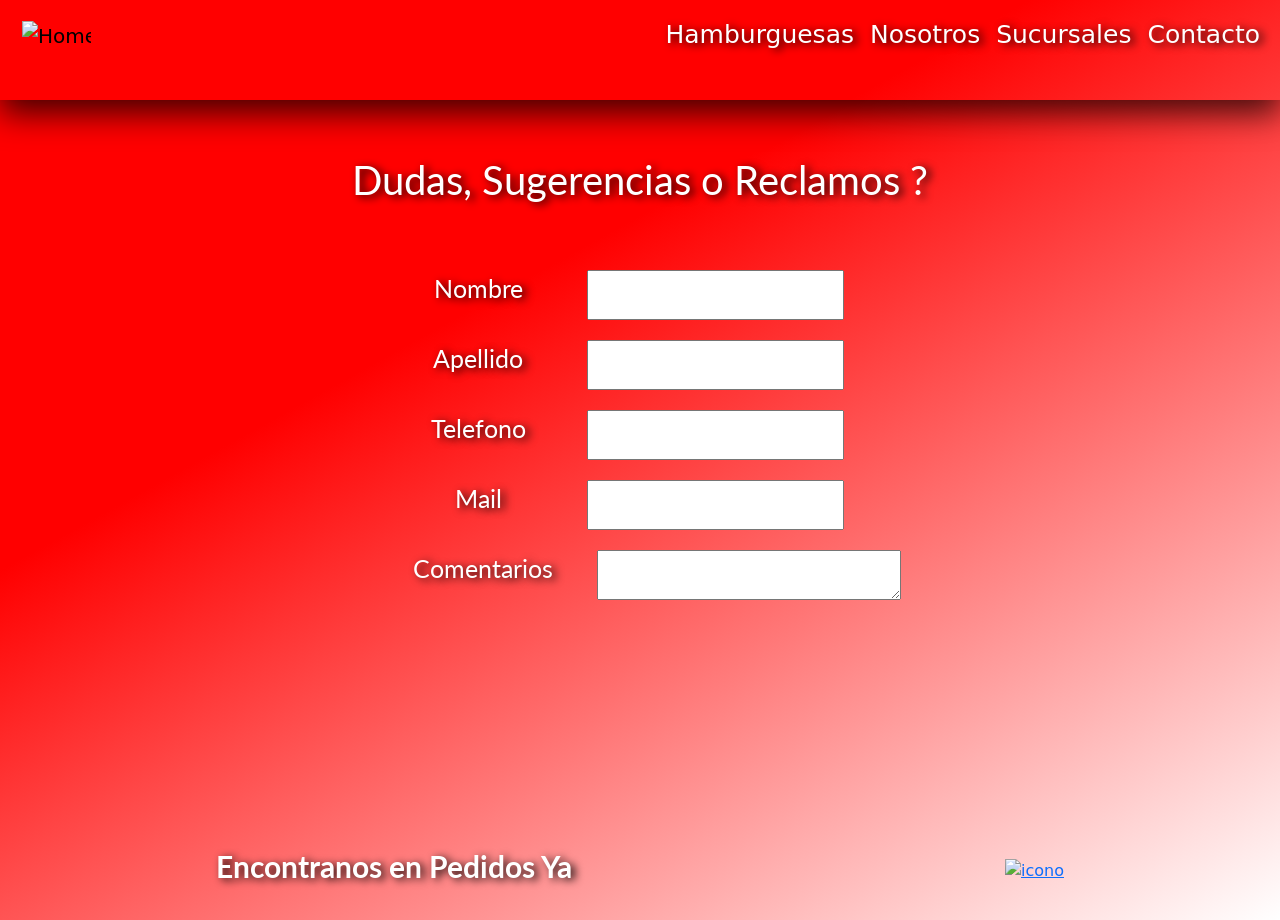
==== pages/contacto.html @ daaa3658 "versión 12/01/2024" ====
<!DOCTYPE html>
<!-- Se setea lang="es" -->
<html lang="es"> 
<head>
    <meta charset="UTF-8">
    <meta name="viewport" content="width=device-width, initial-scale=1.0">
    <meta name="description" content="Hamburguesas estilo americanas en Ciudad de Mendoza. La mejores del país">
    <meta name="keyword" content="Hamburguesas, Americanas, Ciudad, Mendoza, Pedidos Ya">
    <link href="https://cdn.jsdelivr.net/npm/bootstrap@5.3.2/dist/css/bootstrap.min.css" rel="stylesheet" integrity="sha384-T3c6CoIi6uLrA9TneNEoa7RxnatzjcDSCmG1MXxSR1GAsXEV/Dwwykc2MPK8M2HN" crossorigin="anonymous">
    <link rel="stylesheet" href="https://cdnjs.cloudflare.com/ajax/libs/animate.css/4.1.1/animate.min.css">
    <link href="https://unpkg.com/aos@2.3.1/dist/aos.css" rel="stylesheet">
    <link rel="stylesheet" href="../css/style.css">
    <link rel="icon" type="image/JPG" href="../imagenes/memphis1.JPG">
    <title>Memphis American Burgers</title>
</head>

<body id="cuerpoContacto">
    <!-- Header con logo y menú a la derecha -->
    <header id="header">
    <nav class="navbar navbar-expand-lg">
        <div class="container-fluid">
          <a class="navbar-brand" href="./principal.html"> <img class="header__logo" src="../imagenes/memphis1.JPG" title="Home" alt="Home"> </a>
          <button class="navbar-toggler" type="button" data-bs-toggle="collapse" data-bs-target="#navbarNav" aria-controls="navbarNav" aria-expanded="false" aria-label="Toggle navigation">
            <span class="navbar-toggler-icon"></span>
          </button>
          <div class="collapse navbar-collapse w-100 justify-content-end" id="navbarNav">
            <ul class="navbar-nav">
              <li class="nav-item">
                <a class="nav-link" href="./hamburguesas.html">Hamburguesas</a>
              </li>
              <li class="nav-item">
                <a class="nav-link" href="./nosotros.html">Nosotros</a>
              </li>
              <li class="nav-item">
                <a class="nav-link" href="./sucursales.html">Sucursales</a>
              </li>
              <li class="nav-item">
                <a class="nav-link active" aria-current="page" href="#">Contacto </a>
              </li>
              <!-- 
                <li class="nav-item"> 
                <a class="nav-link disabled" aria-disabled="true">Disabled</a>
              </li>
              -->
            </ul>
          </div>
        </div>
      </nav>
      </header>

    <!--   
    <header id="header">
        <a href="./principal.html"><img class="header__logo" src="../imagenes/memphis1.JPG" title="Home" alt="Home"> </a>
            <nav class="header__menu">
                <ul class="header-menu__navegacion">
                    <a class="header-menu-navegacion__enlace" href="./hamburguesas.html"> <li class="header-menu-navegacion__texto">Hamburguesas</li> </a>
                    <a class="header-menu-navegacion__enlace" href="./nosotros.html"> <li class="header-menu-navegacion__texto">Nosotros</li> </a>
                    <a class="header-menu-navegacion__enlace" href="./sucursales.html"> <li class="header-menu-navegacion__texto">Sucursales</li> </a>
                    <a class="header-menu-navegacion__enlace" href="./contacto.html"> <li class="header-menu-navegacion__texto">Contacto</li> </a>
                </ul>
            </nav>
    </header>
    -->  

    <main id="mainContacto">
        <article class="mainContacto__articulo1">
            <p class="mainContacto-articulo1__texto">Dudas, Sugerencias o Reclamos ?</p>
        </article>
        
        <article class="mainContacto__articulo2">
            <!-- Iria Formulario-->
           <form class="mainContacto-articulo2__formulario">
                <div class="mainContacto-articulo2-formulario__linea1">
                    <label class="mainContacto-articulo2-formulario-linea1__etiqueta1"> Nombre </label>
                    <input class="mainContacto-articulo2-formulario-linea1__input1" type="text">
                </div>
                <div class="mainContacto-articulo2-formulario__linea2">
                    <label class="mainContacto-articulo2-formulario-linea2__etiqueta2"> Apellido </label>
                    <input class="mainContacto-articulo2-formulario-linea2__input2" type="text">
                </div>    
                <div class="mainContacto-articulo2-formulario__linea3">    
                    <label class="mainContacto-articulo2-formulario-linea3__etiqueta3"> Telefono </label>
                    <input class="mainContacto-articulo2-formulario-linea3__input3" type="number">
                </div>    
                <div class="mainContacto-articulo2-formulario__linea4">    
                    <label class="mainContacto-articulo2-formulario-linea4__etiqueta4"> Mail </label>
                    <input class="mainContacto-articulo2-formulario-linea4__input4" type="email">
                </div>    
                <div class="mainContacto-articulo2-formulario__linea5">    
                    <label class="mainContacto-articulo2-formulario-linea5__etiqueta5">Comentarios</label>
                    <textarea class="mainContacto-articulo2-formulario-linea5__input5" name="Comentarios" id="comentario" cols="30" rows="10"></textarea>
                </div>
            </form>   
        </article>
    </main>


    <footer id="footer">
        <!-- Contacto y logo de pedidos ya -->
        <h2 class="footer__texto animate__animated animate__bounce animate__repeat-3">Encontranos en Pedidos Ya</h2>
        <a class="footer__enclace animate__animated animate__bounce animate__repeat-3" href="http://www.pedidosya.com.ar" target="_blank"> <img class="footer__imagen" src="../imagenes/pedidosya.jfif" title="icono" alt="icono"> </a>
        
    </footer>

    <script src="https://cdn.jsdelivr.net/npm/bootstrap@5.3.2/dist/js/bootstrap.bundle.min.js" integrity="sha384-C6RzsynM9kWDrMNeT87bh95OGNyZPhcTNXj1NW7RuBCsyN/o0jlpcV8Qyq46cDfL" crossorigin="anonymous"></script>

    <script src="https://unpkg.com/aos@2.3.1/dist/aos.js"></script>
    <script>
      AOS.init();
    </script>

</body>
</html>
---- css/style.css ----
/* Estilos de Fuente */
/* Logo font-family: 'Lato', sans-serif;*/
@import url("https://fonts.googleapis.com/css2?family=Lato:wght@400;700;900");
/* Textos font-family: 'Vina Sans', sans-serif;*/
@import url("https://fonts.googleapis.com/css2?family=Vina+Sans");
/*Importaciones */
/* Estilo Inicial */
* {
  margin: 0;
  padding: 0;
  box-sizing: border-box;
}

body {
  max-width: 2000px;
  text-align: center;
  margin-left: auto;
  margin-right: auto;
}

/*Estilo HEADER - comun a todas las paginas del Sitio*/
#header {
  width: 100%;
  height: 100px;
  background-color: linear-gradient(151deg, rgb(255, 0, 0) 35%, rgb(255, 255, 255) 100%);
  grid-area: header;
  -webkit-box-shadow: 0px 13px 33px 0px rgba(0, 0, 0, 0.75);
  -moz-box-shadow: 0px 13px 33px 0px rgba(0, 0, 0, 0.75);
  box-shadow: 0px 13px 33px 0px rgba(0, 0, 0, 0.75);
}

.header__logo {
  width: 80px;
  height: 80px;
}

.header-menu__navegacion {
  list-style: none;
  display: flex;
  gap: 15px;
  justify-items: center;
  font-size: 30px;
}

.header-menu-navegacion__texto {
  font-family: "Lato", sans-serif;
  font-weight: bold;
  color: white;
}

.header-menu-navegacion__enlace {
  text-decoration: none;
}

/*Estilo FOOTER - comun a todas las paginas del Sitio*/
/*
#footer{
    grid-area: footer;
    background-color: red;
    display: flex;
    align-items:center;
    justify-content:space-around;
    h2{
        font-family: 'Lato', sans-serif;
        font-size: 30px;
        font-weight: bold;
        color: white;
        text-shadow: 4px 2px 9px black;
        &:hover{
          font-size: 40px;
            }
        }     
    img{
        width: 150px;
        height: 100%;    
        &:hover{
            width: 175px;
            height: auto;
            box-shadow: 2px -1px 94px 17px white;
            -webkit-box-shadow: 2px -1px 94px 17px white;
            -moz-box-shadow: 2px -1px 94px 17px white;
            }
        }        
}
*/
/*Estilo FOOTER - comun a todas las paginas del Sitio*/
#footer {
  grid-area: footer;
  background-color: linear-gradient(151deg, rgb(255, 0, 0) 35%, rgb(255, 255, 255) 100%);
  display: flex;
  align-items: center;
  justify-content: space-around;
}

.footer__texto {
  font-family: "Lato", sans-serif;
  font-size: 30px;
  font-weight: bold;
  color: white;
  text-shadow: 4px 2px 9px black;
}

.footer__imagen {
  width: 150px;
  height: 100%;
}

/*Estilo INDEX*/
#mainIndex {
  display: grid;
  grid-template-columns: 1fr;
  grid-template-rows: 20vh 60vh 20vh;
  /*grid-template-rows: 20% repeat(2,1fr);*/
  grid-template-areas: "articuloIndex1" "articuloIndex2" "articuloIndex3";
  background: linear-gradient(151deg, rgb(255, 0, 0) 35%, rgb(255, 255, 255) 100%);
  gap: 20px;
}

.mainIndex__articuloIndex1 {
  grid-area: articuloIndex1;
  display: flex;
  align-items: center;
  justify-content: center;
}

.mainIndex__articuloIndex2 {
  grid-area: articuloIndex2;
  display: flex;
  align-items: center;
  justify-content: space-evenly;
}

.mainIndex__articuloIndex3 {
  grid-area: articuloIndex3;
  display: flex;
  align-items: center;
  justify-content: space-around;
}

.mainIndex-articuloIndex1__textoBienvenida {
  font-size: 90px;
  width: auto;
  color: white;
  font-family: "Lato", sans-serif;
  text-align: center;
  text-shadow: 4px 2px 9px black;
}

.mainIndex-articuloIndex2__imagenPortada {
  width: auto;
  height: 60vh;
  border-radius: 75%;
  border: 2px solid transparent;
}

.mainIndex-articuloIndex2__textoPortada {
  font-size: 90px;
  font-family: "Vina Sans", sans-serif;
  color: white;
  background-color: transparent;
  text-decoration: none;
  border: 2px solid transparent;
  text-shadow: 4px 2px 9px black;
}

.mainIndex-articuloIndex3__textoPedidosYa {
  font-size: 50px;
  font-family: "Lato", sans-serif;
  color: white;
  text-shadow: 4px 2px 9px black;
}

.mainIndex-articuloIndex3__imagenPedidosYa {
  width: 300px;
  height: auto;
}

/* Estilo Hamburguesas */
#cuerpoHamburguesas {
  display: grid;
  grid-template-columns: 100%;
  grid-template-rows: 100px 1fr 100px;
  grid-template-areas: "header" "main" "footer";
  background: linear-gradient(151deg, rgb(255, 0, 0) 35%, rgb(255, 255, 255) 100%);
  justify-content: space-evenly;
}

#mainHamburguesas {
  grid-area: main;
  display: flex;
  align-items: center;
  flex-direction: column;
}

.mainHamburguesas__articulo2 {
  display: flex;
  align-items: center;
  flex-direction: column;
}

.mainHamburguesas__articulo1 {
  text-align: center;
  align-items: center;
  color: white;
  margin: 50px;
}

.mainHamburguesas-articulo1__texto {
  font-size: 90px;
  font-family: "Lato", sans-serif;
  color: white;
  text-shadow: 4px 2px 9px black;
}

.mainHamburguesas-pruducto1__div1,
.mainHamburguesas-pruducto2__div1,
.mainHamburguesas-pruducto3__div1,
.mainHamburguesas-pruducto4__div1 {
  display: flex;
  align-items: center;
  flex-direction: row;
}

.mainHamburguesas-pruducto1-div__imagen,
.mainHamburguesas-pruducto2-div__imagen,
.mainHamburguesas-pruducto3-div__imagen,
.mainHamburguesas-pruducto4-div__imagen {
  width: 50%;
  height: auto;
  border-radius: 100%;
  padding: 10px;
}

.mainHamburguesas-pruducto1-divTexto__texto1,
.mainHamburguesas-pruducto2-divTexto__texto1,
.mainHamburguesas-pruducto3-divTexto__texto1,
.mainHamburguesas-pruducto4-divTexto__texto1 {
  font-size: 50px;
  text-align: center;
  font-family: "Lato", sans-serif;
  color: white;
  text-shadow: 4px 2px 9px black;
}

.mainHamburguesas-pruducto1-divTexto__texto2,
.mainHamburguesas-pruducto2-divTexto__texto2,
.mainHamburguesas-pruducto3-divTexto__texto2,
.mainHamburguesas-pruducto4-divTexto__texto2 {
  font-size: 25px;
  text-align: center;
  font-family: "Lato", sans-serif;
  color: white;
  padding: 25px;
  text-shadow: 4px 2px 9px black;
}

/*Estilo PRINCIPAL*/
#cuerpoPrincipal {
  display: grid;
  grid-template-columns: 1fr;
  grid-template-rows: 100px 1fr 100px;
  grid-template-areas: "header" "main" "footer";
  background: linear-gradient(151deg, rgb(255, 0, 0) 35%, rgb(255, 255, 255) 100%);
  gap: 20px;
}

.mainPrincipal {
  grid-area: main;
  display: flex;
  flex-direction: column;
}

.mainPrincipal__articulo1 {
  display: flex;
  align-items: center;
  justify-content: space-around;
}

.mainPrincipal__articulo2 {
  display: flex;
  align-items: center;
  justify-content: space-evenly;
  flex-wrap: wrap;
}

.mainPrincipal__articulo3 {
  display: flex;
  align-items: center;
  justify-content: space-evenly;
  flex-direction: column;
}

.mainPrincipal-articulo1__texto {
  font-size: 550%;
  text-align: center;
  font-family: "Lato", sans-serif;
  color: white;
  text-shadow: 4px 2px 9px black;
}

.mainPrincipal-articulo2__imagen1,
.mainPrincipal-articulo2__imagen2,
.mainPrincipal-articulo2__imagen3 {
  width: 25%;
  height: auto;
  border-radius: 70px;
  padding: 20px;
}

.mainPrincipal-articulo3__div {
  display: flex;
  align-items: center;
  justify-content: space-evenly;
  flex-wrap: wrap;
}

.mainPrincipal-articulo3__texto {
  font-size: 50px;
  text-align: center;
  font-family: "Lato", sans-serif;
  color: white;
  text-shadow: 4px 2px 9px black;
}

.mainPrincipal-articulo3__imagen1,
.mainPrincipal-articulo3__imagen2,
.mainPrincipal-articulo3__imagen3 {
  width: auto;
  height: auto;
  border-radius: 25px;
  padding: 10px;
}

/* Estilo SUCURSALES */
#cuerpoSucursales {
  display: grid;
  grid-template-columns: 100%;
  grid-template-rows: 100px 1fr 100px;
  grid-template-areas: "header" "main" "footer";
  background: linear-gradient(151deg, rgb(255, 0, 0) 35%, rgb(255, 255, 255) 100%);
  justify-content: space-evenly;
}

#mainSucursales {
  grid-area: main;
  display: flex;
  align-items: center;
  flex-direction: column;
}

.mainSucursales__articulo1 {
  display: flex;
  align-items: center;
  flex-direction: column;
}

.mainSucursales-articulo1__texto {
  font-size: 40px;
  font-family: "Lato", sans-serif;
  color: white;
  text-shadow: 4px 2px 9px black;
}

.mainSucursales__articulo2 {
  display: flex;
  align-items: center;
  flex-direction: column;
}

.mainSucursales-articulo2__ubicacion1,
.mainSucursales-articulo2__ubicacion2,
.mainSucursales-articulo2__ubicacion3 {
  display: flex;
  align-items: center;
  flex-direction: row;
}

.mainSucursales-articulo2-ubicacion1__maps,
.mainSucursales-articulo2-ubicacion2__maps {
  width: 500px;
  height: 500px;
  border-radius: 25px;
  padding: 10px;
}

.mainSucursales-articulo2-ubicacion1__texto,
.mainSucursales-articulo2-ubicacion2__texto {
  font-size: 35px;
  text-align: left;
  font-family: "Lato", sans-serif;
  color: white;
  text-shadow: 4px 2px 9px black;
}

/* Estilo Nosotros */
#cuerpoNosotros {
  display: grid;
  grid-template-columns: 1fr;
  grid-template-rows: 100px 1fr 100px;
  grid-template-areas: "header" "main" "footer";
  background: linear-gradient(151deg, rgb(255, 0, 0) 35%, rgb(255, 255, 255) 100%);
  justify-content: space-evenly;
}

#mainNosotros {
  grid-area: main;
  display: flex;
  align-items: center;
  flex-direction: column;
}

.mainNosotros__articulo2 {
  display: flex;
  align-items: center;
  flex-direction: column;
}

.mainNosotros__articulo1 {
  text-align: center;
  align-items: center;
  color: white;
  margin: 50px;
}

.mainNosotros-articulo1__texto1 {
  font-size: 40px;
  font-family: "Lato", sans-serif;
  color: white;
  text-shadow: 4px 2px 9px black;
}

.mainNosotros-articulo1__texto2 {
  font-size: 100px;
  font-family: "Lato", sans-serif;
  color: white;
  margin-top: 150px;
  text-shadow: 4px 2px 9px black;
}

.mainNosotros-articulo2__CV1,
.mainNosotros-articulo2__CV2,
.mainNosotros-articulo2__CV3 {
  display: flex;
  align-items: center;
  flex-direction: row;
}

.mainNosotros-articulo2-CV1__imagen,
.mainNosotros-articulo2-CV2__imagen,
.mainNosotros-articulo2-CV3__imagen {
  width: 200px;
  height: 200px;
  border-radius: 25px;
  padding: 10px;
}

.mainNosotros-articulo2-CV1__texto,
.mainNosotros-articulo2-CV2__texto,
.mainNosotros-articulo2-CV3__texto {
  font-size: 35px;
  text-align: left;
  font-family: "Lato", sans-serif;
  color: white;
  text-shadow: 4px 2px 9px black;
}

.mainHamburguesas-pruducto1-divTexto__texto2,
.mainHamburguesas-pruducto2-divTexto__texto2,
.mainHamburguesas-pruducto3-divTexto__texto2,
.mainHamburguesas-pruducto4-divTexto__texto2 {
  font-size: 25px;
  text-align: center;
  font-family: "Lato", sans-serif;
  color: white;
  padding: 25px;
  text-shadow: 4px 2px 9px black;
}

/* Estilo CONTACTO */
#cuerpoContacto {
  display: grid;
  grid-template-columns: 100%;
  grid-template-rows: 100px 80vh 100px;
  grid-template-areas: "header" "main" "footer";
  background: linear-gradient(151deg, rgb(255, 0, 0) 35%, rgb(255, 255, 255) 100%);
  justify-content: space-evenly;
}

#mainContacto {
  grid-area: main;
  display: flex;
  align-items: center;
  flex-direction: column;
}

.mainContacto__articulo1 {
  display: flex;
  align-items: center;
  flex-direction: column;
}

.mainContacto-articulo1__texto {
  font-size: 40px;
  font-family: "Lato", sans-serif;
  color: white;
  margin: 50px;
  text-shadow: 4px 2px 9px black;
}

.mainContacto__articulo1 {
  display: flex;
  align-items: center;
  flex-direction: column;
}

.mainContacto-articulo2__formulario {
  display: flex;
  align-items: flex-start;
  flex-direction: column;
  justify-content: space-evenly;
}

.mainContacto-articulo2-formulario__linea1,
.mainContacto-articulo2-formulario__linea2,
.mainContacto-articulo2-formulario__linea3,
.mainContacto-articulo2-formulario__linea4,
.mainContacto-articulo2-formulario__linea5 {
  display: flex;
  text-align: center;
  align-content: center;
  flex-direction: row;
  margin: 10px;
  gap: 10px;
}

.mainContacto-articulo2-formulario-linea1__etiqueta1,
.mainContacto-articulo2-formulario-linea2__etiqueta2,
.mainContacto-articulo2-formulario-linea3__etiqueta3,
.mainContacto-articulo2-formulario-linea4__etiqueta4,
.mainContacto-articulo2-formulario-linea5__etiqueta5 {
  width: 250px;
  height: 50px;
  font-size: 25px;
  text-align: center;
  justify-content: center;
  font-family: "Lato", sans-serif;
  color: white;
  text-shadow: 4px 2px 9px black;
}

.mainContacto-articulo2-formulario-linea1__input1,
.mainContacto-articulo2-formulario-linea2__input2,
.mainContacto-articulo2-formulario-linea3__input3,
.mainContacto-articulo2-formulario-linea4__input4,
.mainContacto-articulo2-formulario-linea5__input5 {
  width: 70%;
  height: 50px;
}

/* PSEUDOCLASES */
.mainIndex-articuloIndex2__textoPortada:hover {
  transform: scale(1.2, 1.2);
  transition: 1s;
  box-shadow: 2px -1px 94px 17px white;
  -webkit-box-shadow: 2px -1px 94px 17px white;
  -moz-box-shadow: 2px -1px 94px 17px white;
}

.mainIndex-articuloIndex3__imagenPedidosYa:hover {
  transform: scale(1.1, 1.1);
  transition: 1s;
  box-shadow: 2px -1px 94px 17px white;
  -webkit-box-shadow: 2px -1px 94px 17px white;
  -moz-box-shadow: 2px -1px 94px 17px white;
}

.nav-link:hover {
  font-weight: bold !important;
}

.header__logo:hover {
  transform: scale(1.05, 1.05);
  transition: 1s;
  box-shadow: 2px -1px 94px 17px white;
  -webkit-box-shadow: 2px -1px 94px 17px white;
  -moz-box-shadow: 2px -1px 94px 17px white;
}

/* MEDIA QUERYS */
/* BreakPoints
320px           Celulares Verticales
480px           Celulares Horizontales
600px           Tablets chicas
768px/1023px    Tablets grandes
1024px          Notebooks
1200px          Monitores
*/
@media (max-width: 710px) {
  /* Media Query para INDEX */
  .mainIndex__articuloIndex2 {
    flex-direction: column;
  }
  .mainIndex__articuloIndex3 {
    flex-direction: column;
  }
  .mainIndex-articuloIndex1__textoBienvenida {
    font-size: 50px;
    width: auto;
    color: white;
    font-family: "Lato", sans-serif;
    text-align: center;
    text-shadow: 4px 2px 9px black;
  }
  .mainIndex-articuloIndex2__imagenPortada {
    width: auto;
    height: 40vh;
    padding: 10px;
  }
  .mainIndex-articuloIndex2__textoPortada {
    font-size: 40px;
  }
  .mainIndex-articuloIndex2__textoPortada:hover {
    font-size: 50px;
  }
  .mainIndex-articuloIndex3__textoPedidosYa {
    font-size: 30px;
    text-align: center;
  }
  .mainIndex-articuloIndex3__imagenPedidosYa {
    width: 150px;
    height: auto;
  }
  /*Media Query PRINCIPAL*/
  .mainPrincipal__articulo2 {
    align-items: center;
    flex-direction: column;
  }
  .mainPrincipal-articulo1__texto {
    font-size: 40px;
  }
  .mainPrincipal-articulo2__imagen1,
  .mainPrincipal-articulo2__imagen2,
  .mainPrincipal-articulo2__imagen3 {
    width: 300px;
  }
  .mainPrincipal-articulo3__texto {
    font-size: 30px;
  }
  .mainPrincipal-articulo3__imagen1,
  .mainPrincipal-articulo3__imagen2,
  .mainPrincipal-articulo3__imagen3 {
    width: 500px;
  }
  /*Media Query Hamburguesas */
  .mainHamburguesas__articulo2 {
    flex-direction: column;
  }
  .mainHamburguesas-articulo1__texto {
    font-size: 40px;
    font-family: "Lato", sans-serif;
    color: white;
    text-shadow: 4px 2px 9px black;
  }
  .mainHamburguesas-pruducto1__div1,
  .mainHamburguesas-pruducto2__div1,
  .mainHamburguesas-pruducto3__div1,
  .mainHamburguesas-pruducto4__div1 {
    display: flex;
    align-items: center;
    flex-direction: column;
  }
  .mainHamburguesas-pruducto1-div__imagen,
  .mainHamburguesas-pruducto2-div__imagen,
  .mainHamburguesas-pruducto3-div__imagen,
  .mainHamburguesas-pruducto4-div__imagen {
    width: 300px;
  }
  .mainHamburguesas-pruducto1-divTexto__texto1,
  .mainHamburguesas-pruducto2-divTexto__texto1,
  .mainHamburguesas-pruducto3-divTexto__texto1,
  .mainHamburguesas-pruducto4-divTexto__texto1 {
    font-size: 30px;
  }
  .mainHamburguesas-pruducto1-divTexto__texto2,
  .mainHamburguesas-pruducto2-divTexto__texto2,
  .mainHamburguesas-pruducto3-divTexto__texto2,
  .mainHamburguesas-pruducto4-divTexto__texto2 {
    font-size: 20px;
  }
  /* Media Query Nosotros */
  .mainNosotros__articulo2 {
    display: flex;
    align-items: center;
    flex-direction: column;
  }
  .mainNosotros-articulo1__texto1 {
    font-size: 20px;
    font-family: "Lato", sans-serif;
    color: white;
    text-shadow: 4px 2px 9px black;
  }
  .mainNosotros-articulo1__texto2 {
    font-size: 40px;
    font-family: "Lato", sans-serif;
    color: white;
    margin-top: 100px;
    text-shadow: 4px 2px 9px black;
  }
  .mainNosotros-articulo2__CV1,
  .mainNosotros-articulo2__CV2,
  .mainNosotros-articulo2__CV3 {
    flex-direction: column;
  }
  .mainNosotros-articulo2-CV1__texto,
  .mainNosotros-articulo2-CV2__texto,
  .mainNosotros-articulo2-CV3__texto {
    font-size: 15px;
    text-align: center;
    padding: 20px;
  }
  /* Estilo SUCURSALES */
  .mainSucursales-articulo1__texto {
    font-size: 30px;
    text-align: center;
  }
  .mainSucursales__articulo2 {
    display: flex;
    align-items: center;
    flex-direction: column;
  }
  .mainSucursales-articulo2__ubicacion1,
  .mainSucursales-articulo2__ubicacion2,
  .mainSucursales-articulo2__ubicacion3 {
    flex-direction: column;
  }
  .mainSucursales-articulo2-ubicacion1__maps,
  .mainSucursales-articulo2-ubicacion2__maps {
    width: 80%;
    height: 80%;
  }
  .mainSucursales-articulo2-ubicacion1__texto,
  .mainSucursales-articulo2-ubicacion2__texto {
    font-size: 25px;
    text-align: center;
  }
  /* Media Query Contacto */
  .mainContacto-articulo2-formulario-linea1__etiqueta1,
  .mainContacto-articulo2-formulario-linea1__etiqueta2,
  .mainContacto-articulo2-formulario-linea1__etiqueta3,
  .mainContacto-articulo2-formulario-linea1__etiqueta4,
  .mainContacto-articulo2-formulario-linea1__etiqueta5 {
    font-size: 20px;
    align-content: center;
  }
  .mainContacto-articulo1__texto {
    font-size: 30px;
    text-align: center;
  }
  .mainContacto-articulo2-formulario-linea1__input1,
  .mainContacto-articulo2-formulario-linea1__input2,
  .mainContacto-articulo2-formulario-linea1__input3,
  .mainContacto-articulo2-formulario-linea1__input4,
  .mainContacto-articulo2-formulario-linea1__input5 {
    width: 70%;
    height: 30px;
  }
  /* Media Query para FOOTER */
  .footer__texto {
    font-size: 15px;
  }
  .footer__imagen {
    width: 100px;
    height: 100%;
  }
}
@media (min-width: 711px) and (max-width: 1000px) {
  /* Media Query para INDEX */
  .mainIndex__articuloIndex2 {
    flex-direction: row;
  }
  .mainIndex__articuloIndex3 {
    flex-direction: column;
  }
  .mainIndex-articuloIndex1__textoBienvenida {
    font-size: 70px;
    width: auto;
    color: white;
    font-family: "Lato", sans-serif;
    text-align: center;
    text-shadow: 4px 2px 9px black;
  }
  .mainIndex-articuloIndex2__imagenPortada {
    width: auto;
    height: 50vh;
  }
  .mainIndex-articuloIndex2__textoPortada {
    font-size: 40px;
  }
  .mainIndex-articuloIndex2__textoPortada:hover {
    font-size: 50px;
  }
  .mainIndex-articuloIndex3__textoPedidosYa {
    font-size: 30px;
    text-align: center;
  }
  .mainIndex-articuloIndex3__imagenPedidosYa {
    width: 150px;
    height: auto;
  }
  /*Media Query PRINCIPAL*/
  .mainPrincipal__articulo2 {
    align-items: center;
    flex-direction: column;
  }
  .mainPrincipal-articulo1__texto {
    font-size: 50px;
  }
  .mainPrincipal-articulo2__imagen1,
  .mainPrincipal-articulo2__imagen2,
  .mainPrincipal-articulo2__imagen3 {
    width: 50%;
  }
  .mainPrincipal-articulo3__texto {
    font-size: 30px;
  }
  .mainPrincipal-articulo3__imagen1,
  .mainPrincipal-articulo3__imagen2,
  .mainPrincipal-articulo3__imagen3 {
    width: 500px;
  }
  /* Media Query Nosotros */
  .mainNosotros-articulo1__texto1 {
    font-size: 30px;
  }
  .mainNosotros-articulo1__texto2 {
    font-size: 50px;
    font-family: "Lato", sans-serif;
    color: white;
    margin-top: 100px;
    text-shadow: 4px 2px 9px black;
  }
  .mainNosotros-articulo2__CV1,
  .mainNosotros-articulo2__CV2,
  .mainNosotros-articulo2__CV3 {
    flex-direction: column;
  }
  .mainNosotros-articulo2-CV1__texto,
  .mainNosotros-articulo2-CV2__texto,
  .mainNosotros-articulo2-CV3__texto {
    font-size: 25px;
    text-align: center;
    padding: 20px;
  }
}
/* Modificaciones a estilos de BOOTSTRAP */
.nav-item {
  font-size: 25px !important;
  font-weight: lighter;
  text-shadow: 4px 2px 9px black;
}

.nav-link {
  color: white !important;
}

.carousel-item {
  justify-content: center !important;
}

.navbar-nav {
  background-color: transparent !important;
}

.navbar-toggler-icon {
  color: white !important;
}

.mb-3 {
  border: 0px !important;
  background-color: transparent !important;
}

.card-title {
  color: white;
  font-family: "Lato", sans-serif;
  font-size: 30px;
  text-align: center;
  text-shadow: 4px 2px 9px black;
}

.card-text {
  color: white;
  font-family: "Lato", sans-serif;
  font-size: 20px;
  text-align: center;
  text-shadow: 4px 2px 9px black;
}

.navbar-brand {
  margin-left: 10px !important;
}

/*# sourceMappingURL=style.css.map */
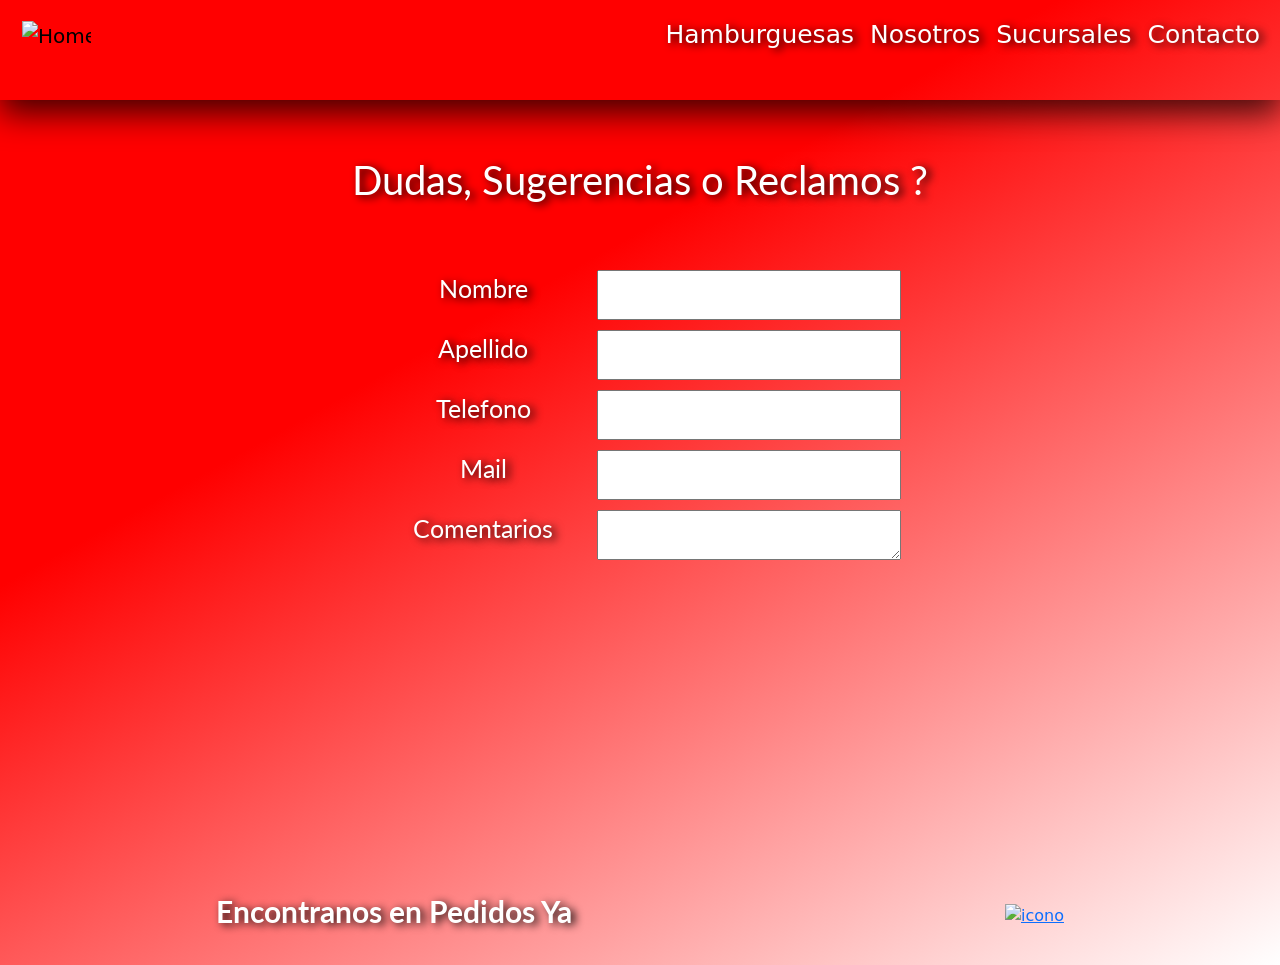
==== commit d82d7965: "version 16/1/24" ====
--- a/pages/contacto.html
+++ b/pages/contacto.html
@@ -15,7 +15,6 @@
 </head>
 
 <body id="cuerpoContacto">
-    <!-- Header con logo y menú a la derecha -->
     <header id="header">
     <nav class="navbar navbar-expand-lg">
         <div class="container-fluid">
@@ -37,30 +36,11 @@
               <li class="nav-item">
                 <a class="nav-link active" aria-current="page" href="#">Contacto </a>
               </li>
-              <!-- 
-                <li class="nav-item"> 
-                <a class="nav-link disabled" aria-disabled="true">Disabled</a>
-              </li>
-              -->
             </ul>
           </div>
         </div>
       </nav>
       </header>
-
-    <!--   
-    <header id="header">
-        <a href="./principal.html"><img class="header__logo" src="../imagenes/memphis1.JPG" title="Home" alt="Home"> </a>
-            <nav class="header__menu">
-                <ul class="header-menu__navegacion">
-                    <a class="header-menu-navegacion__enlace" href="./hamburguesas.html"> <li class="header-menu-navegacion__texto">Hamburguesas</li> </a>
-                    <a class="header-menu-navegacion__enlace" href="./nosotros.html"> <li class="header-menu-navegacion__texto">Nosotros</li> </a>
-                    <a class="header-menu-navegacion__enlace" href="./sucursales.html"> <li class="header-menu-navegacion__texto">Sucursales</li> </a>
-                    <a class="header-menu-navegacion__enlace" href="./contacto.html"> <li class="header-menu-navegacion__texto">Contacto</li> </a>
-                </ul>
-            </nav>
-    </header>
-    -->  
 
     <main id="mainContacto">
         <article class="mainContacto__articulo1">
--- a/css/style.css
+++ b/css/style.css
@@ -274,6 +274,7 @@
   display: flex;
   align-items: center;
   justify-content: space-around;
+  margin: 50px;
 }
 
 .mainPrincipal__articulo2 {
@@ -281,6 +282,7 @@
   align-items: center;
   justify-content: space-evenly;
   flex-wrap: wrap;
+  margin: 50px;
 }
 
 .mainPrincipal__articulo3 {
@@ -329,6 +331,7 @@
   height: auto;
   border-radius: 25px;
   padding: 10px;
+  margin: 50px;
 }
 
 /* Estilo SUCURSALES */
@@ -480,7 +483,7 @@
 #cuerpoContacto {
   display: grid;
   grid-template-columns: 100%;
-  grid-template-rows: 100px 80vh 100px;
+  grid-template-rows: 100px 85vh 100px;
   grid-template-areas: "header" "main" "footer";
   background: linear-gradient(151deg, rgb(255, 0, 0) 35%, rgb(255, 255, 255) 100%);
   justify-content: space-evenly;
@@ -513,11 +516,11 @@
   flex-direction: column;
 }
 
-.mainContacto-articulo2__formulario {
+.mainContacto-articulo2 {
   display: flex;
   align-items: flex-start;
   flex-direction: column;
-  justify-content: space-evenly;
+  justify-content: space-around;
 }
 
 .mainContacto-articulo2-formulario__linea1,
@@ -555,6 +558,54 @@
 .mainContacto-articulo2-formulario-linea5__input5 {
   width: 70%;
   height: 50px;
+}
+
+/* Modificaciones a estilos de BOOTSTRAP */
+.nav-item {
+  font-size: 25px !important;
+  font-weight: lighter;
+  text-shadow: 4px 2px 9px black;
+}
+
+.nav-link {
+  color: white !important;
+}
+
+.carousel-item {
+  justify-content: center !important;
+}
+
+.navbar-nav {
+  background-color: transparent !important;
+}
+
+.navbar-toggler-icon {
+  color: white !important;
+}
+
+.mb-3 {
+  border: 0px !important;
+  background-color: transparent !important;
+}
+
+.card-title {
+  color: white;
+  font-family: "Lato", sans-serif;
+  font-size: 30px;
+  text-align: center;
+  text-shadow: 4px 2px 9px black;
+}
+
+.card-text {
+  color: white;
+  font-family: "Lato", sans-serif;
+  font-size: 20px;
+  text-align: center;
+  text-shadow: 4px 2px 9px black;
+}
+
+.navbar-brand {
+  margin-left: 10px !important;
 }
 
 /* PSEUDOCLASES */
@@ -745,10 +796,10 @@
   }
   /* Media Query Contacto */
   .mainContacto-articulo2-formulario-linea1__etiqueta1,
-  .mainContacto-articulo2-formulario-linea1__etiqueta2,
-  .mainContacto-articulo2-formulario-linea1__etiqueta3,
-  .mainContacto-articulo2-formulario-linea1__etiqueta4,
-  .mainContacto-articulo2-formulario-linea1__etiqueta5 {
+  .mainContacto-articulo2-formulario-linea2__etiqueta2,
+  .mainContacto-articulo2-formulario-linea3__etiqueta3,
+  .mainContacto-articulo2-formulario-linea4__etiqueta4,
+  .mainContacto-articulo2-formulario-linea5__etiqueta5 {
     font-size: 20px;
     align-content: center;
   }
@@ -757,10 +808,10 @@
     text-align: center;
   }
   .mainContacto-articulo2-formulario-linea1__input1,
-  .mainContacto-articulo2-formulario-linea1__input2,
-  .mainContacto-articulo2-formulario-linea1__input3,
-  .mainContacto-articulo2-formulario-linea1__input4,
-  .mainContacto-articulo2-formulario-linea1__input5 {
+  .mainContacto-articulo2-formulario-linea2__input2,
+  .mainContacto-articulo2-formulario-linea3__input3,
+  .mainContacto-articulo2-formulario-linea4__input4,
+  .mainContacto-articulo2-formulario-linea5__input5 {
     width: 70%;
     height: 30px;
   }
@@ -771,6 +822,12 @@
   .footer__imagen {
     width: 100px;
     height: 100%;
+  }
+  .navbar-nav {
+    background-color: red !important;
+  }
+  .navbar-collapse {
+    z-index: 100;
   }
 }
 @media (min-width: 711px) and (max-width: 1000px) {
@@ -851,53 +908,12 @@
     text-align: center;
     padding: 20px;
   }
-}
-/* Modificaciones a estilos de BOOTSTRAP */
-.nav-item {
-  font-size: 25px !important;
-  font-weight: lighter;
-  text-shadow: 4px 2px 9px black;
-}
-
-.nav-link {
-  color: white !important;
-}
-
-.carousel-item {
-  justify-content: center !important;
-}
-
-.navbar-nav {
-  background-color: transparent !important;
-}
-
-.navbar-toggler-icon {
-  color: white !important;
-}
-
-.mb-3 {
-  border: 0px !important;
-  background-color: transparent !important;
-}
-
-.card-title {
-  color: white;
-  font-family: "Lato", sans-serif;
-  font-size: 30px;
-  text-align: center;
-  text-shadow: 4px 2px 9px black;
-}
-
-.card-text {
-  color: white;
-  font-family: "Lato", sans-serif;
-  font-size: 20px;
-  text-align: center;
-  text-shadow: 4px 2px 9px black;
-}
-
-.navbar-brand {
-  margin-left: 10px !important;
+  .navbar-nav {
+    background-color: red !important;
+  }
+  .navbar-collapse {
+    z-index: 100;
+  }
 }
 
 /*# sourceMappingURL=style.css.map */
